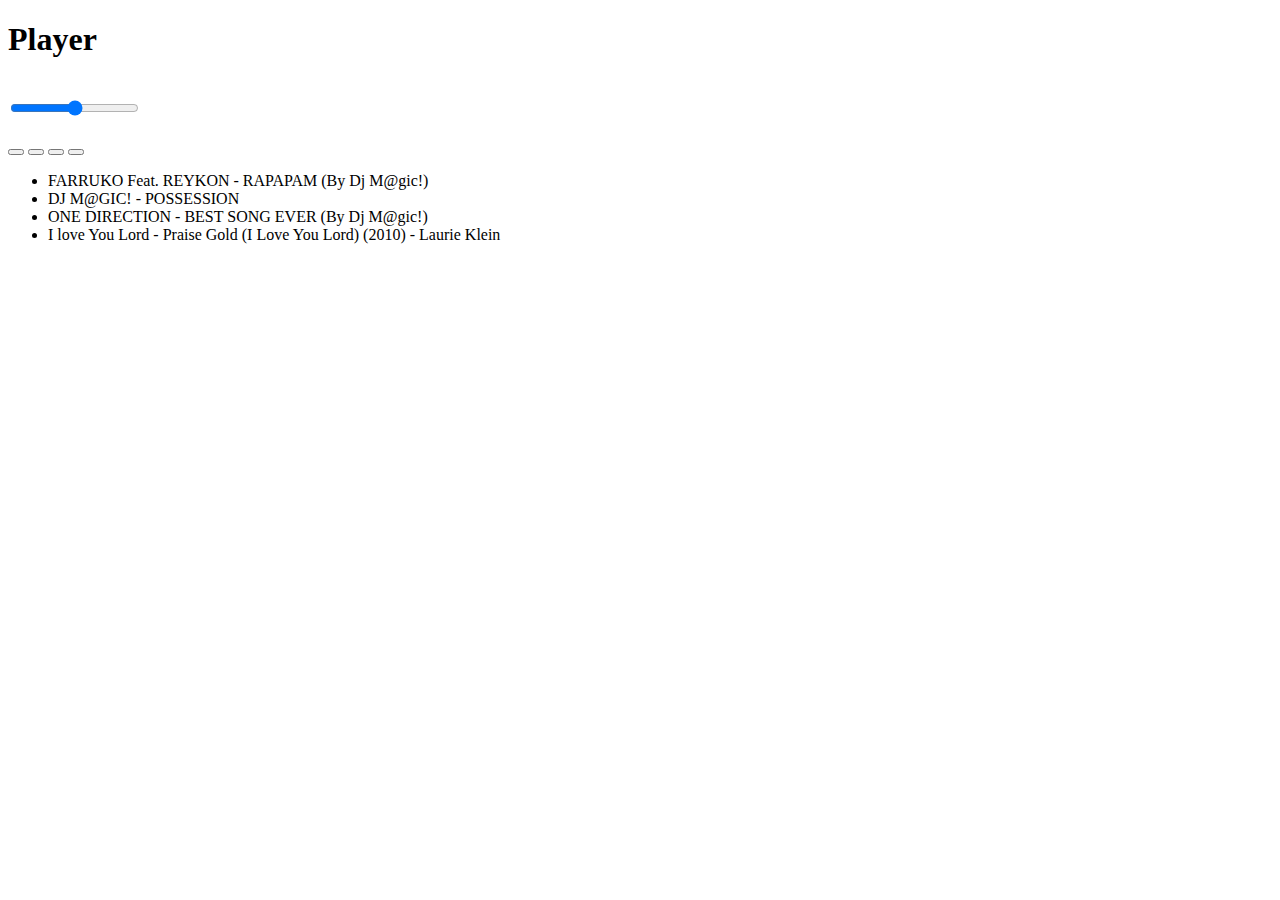
==== employeedetails.html @ 81dca9cc "new app update" ====
<!DOCTYPE HTML>
<html>
<head>
</head>
    
<body>

<div id="detailsPage" data-role="page" data-add-back-btn="true" data-theme="none">



	<div data-role="header">
		<h1>Player</h1>
	</div>

  <div data-role="content"> 

  	<div id="container">
    <br>
	<input id="volume" type="range" min="0" max="10" value="5" data-role="none" />
		 <br>
	<div id="audio-image">
		<img class="cover" />
	</div>
	<div id="audio-player">
		<div id="audio-info">
			<span class="artist"></span><span class="title"></span>
		</div>
		 
		 <div id="buttons">
		 <span>
			<button id="prev" data-role="none"></button>
			<button id="play" data-role="none"></button>
			<button id="pause" data-role="none"></button>
			<!--<button id="stop"></button>-->
			<button id="next" data-role="none"></button>
			</span>
		 </div>
		 <div class="clearfix"></div>
		 <div id="tracker">
			<div id="progressBar">
				<span id="progress"></span>
			</div>
			<span id="duration"></span>
		 </div>
		 <div class="clearfix"></div>
		 <ul id="playlist" class="hidden">
			<li song="Linkin Park - Papercut.mp3" cover="cover1.jpg"  mp3="http://k007.kiwi6.com/hotlink/o2lp6f8ppy/FARRUKO_Feat._REYKON_-_RAPAPAM_By_Dj_M_at_gic_.mp3" artist="">FARRUKO Feat. REYKON - RAPAPAM (By Dj M@gic!)</li>
			<li song="Linkin Park - One Step Closer.mp3" cover="cover1.jpg" mp3="http://k003.kiwi6.com/hotlink/l41yy69e8a/DJ_M_at_GIC_-_POSSESSION.mp3" artist="">DJ M@GIC! - POSSESSION</li>
			<li song="Linkin Park - With You.mp3" cover="cover1.jpg" mp3="http://k003.kiwi6.com/hotlink/dfaipij89z/ONE_DIRECTION_-_BEST_SONG_EVER_By_Dj_M_at_gic_.mp3" artist="">ONE DIRECTION - BEST SONG EVER (By Dj M@gic!)</li>
			<li song="Linkin Park - Crawling.mp3" cover="cover1.jpg" mp3="http://k003.kiwi6.com/hotlink/sf4l7xg2g4/I_love_You_Lord_-_Praise_Gold_I_Love_You_Lord_2010_-_Laurie_Klein.mp3" artist="Linkin Park">I love You Lord - Praise Gold (I Love You Lord) (2010) - Laurie Klein</li>
		</ul>
	</div>

</div>


  </div>
  
  <script src="main.js"></script>

</div>

</body>

</html>
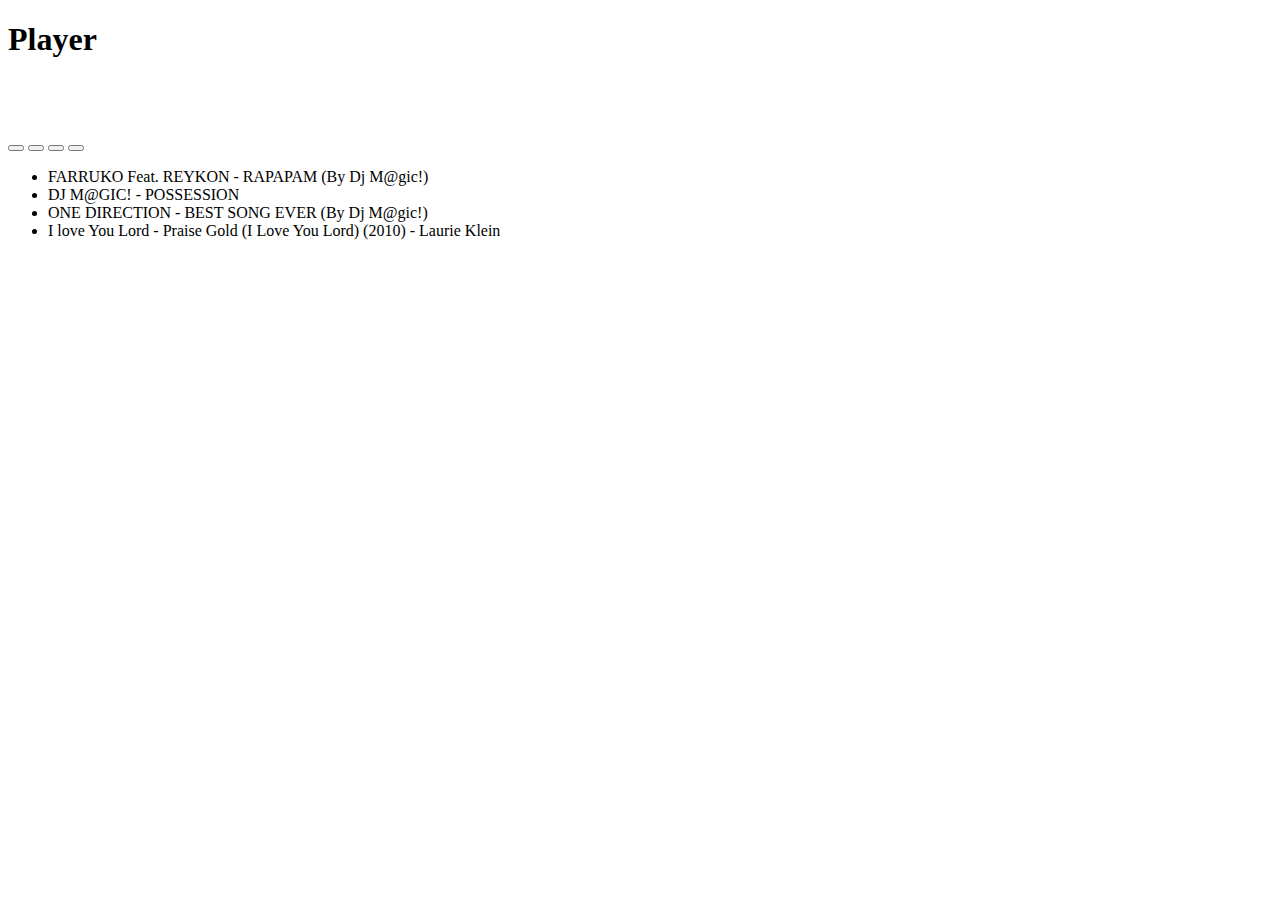
==== commit 4127553b: "volume input remove" ====
--- a/employeedetails.html
+++ b/employeedetails.html
@@ -13,11 +13,11 @@
 		<h1>Player</h1>
 	</div>
 
-  <div data-role="content"> 
+  <div data-role="content" class="fondo" style="padding: 0px"> 
 
   	<div id="container">
     <br>
-	<input id="volume" type="range" min="0" max="10" value="5" data-role="none" />
+	<!--<input id="volume" type="range" min="0" max="10" value="5" data-role="none" />-->
 		 <br>
 	<div id="audio-image">
 		<img class="cover" />
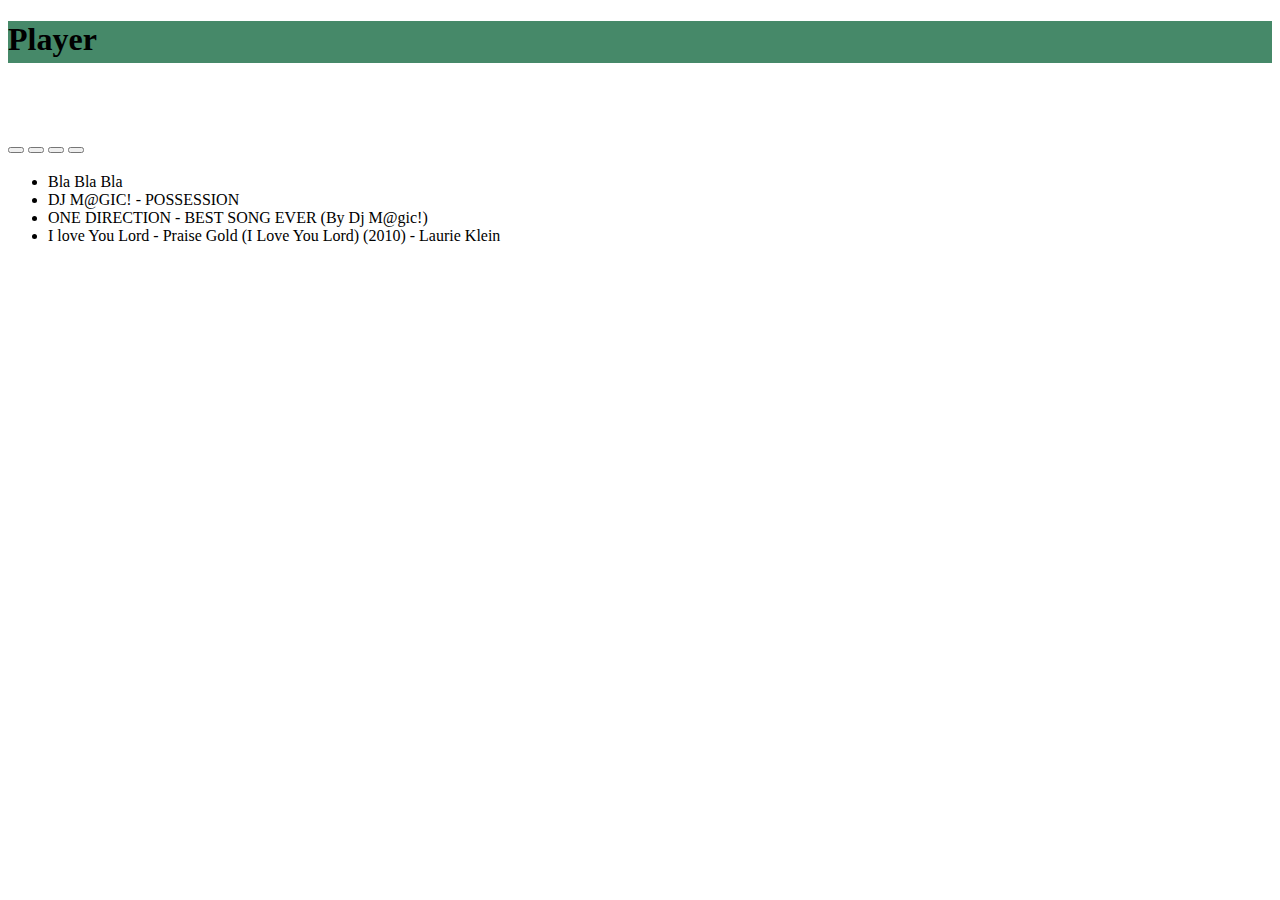
==== commit 0d4b2c5a: "main compile" ====
--- a/employeedetails.html
+++ b/employeedetails.html
@@ -5,17 +5,18 @@
     
 <body>
 
-<div id="detailsPage" data-role="page" data-add-back-btn="true" data-theme="none">
+<div id="detailsPage" data-role="page"  data-theme="none">
 
 
 
-	<div data-role="header">
+	<div data-role="header" data-add-back-btn="true" style="background-color: rgb(70, 137, 105);height:42px">
 		<h1>Player</h1>
 	</div>
 
   <div data-role="content" class="fondo" style="padding: 0px"> 
 
   	<div id="container">
+			
     <br>
 	<!--<input id="volume" type="range" min="0" max="10" value="5" data-role="none" />-->
 		 <br>
@@ -24,7 +25,12 @@
 	</div>
 	<div id="audio-player">
 		<div id="audio-info">
-			<span class="artist"></span><span class="title"></span>
+			<!--<span class="artist"></span><span class="title"></span>-->
+				<div id="employeeDetails">
+				   <h3 id="fullName"></h3>
+				   <!--<p id="employeeTitle"></p>
+				   <p id="city"></p>-->
+			</div>
 		</div>
 		 
 		 <div id="buttons">
@@ -44,8 +50,14 @@
 			<span id="duration"></span>
 		 </div>
 		 <div class="clearfix"></div>
-		 <ul id="playlist" class="hidden">
-			<li song="Linkin Park - Papercut.mp3" cover="cover1.jpg"  mp3="http://k007.kiwi6.com/hotlink/o2lp6f8ppy/FARRUKO_Feat._REYKON_-_RAPAPAM_By_Dj_M_at_gic_.mp3" artist="">FARRUKO Feat. REYKON - RAPAPAM (By Dj M@gic!)</li>
+		 <div id="employeeDetails">
+			   <h3 id="fullName"></h3>
+			   <!--<p id="employeeTitle"></p>
+			   <p id="city"></p>-->
+		</div>
+			
+		 <ul id="playlist" class="hidden" data-role="listview">
+			<li song="Linkin Park - Papercut.mp3" cover="cover1.jpg"  mp3="http://k007.kiwi6.com/hotlink/o2lp6f8ppy/FARRUKO_Feat._REYKON_-_RAPAPAM_By_Dj_M_at_gic_.mp3" artist="">Bla Bla Bla</li>
 			<li song="Linkin Park - One Step Closer.mp3" cover="cover1.jpg" mp3="http://k003.kiwi6.com/hotlink/l41yy69e8a/DJ_M_at_GIC_-_POSSESSION.mp3" artist="">DJ M@GIC! - POSSESSION</li>
 			<li song="Linkin Park - With You.mp3" cover="cover1.jpg" mp3="http://k003.kiwi6.com/hotlink/dfaipij89z/ONE_DIRECTION_-_BEST_SONG_EVER_By_Dj_M_at_gic_.mp3" artist="">ONE DIRECTION - BEST SONG EVER (By Dj M@gic!)</li>
 			<li song="Linkin Park - Crawling.mp3" cover="cover1.jpg" mp3="http://k003.kiwi6.com/hotlink/sf4l7xg2g4/I_love_You_Lord_-_Praise_Gold_I_Love_You_Lord_2010_-_Laurie_Klein.mp3" artist="Linkin Park">I love You Lord - Praise Gold (I Love You Lord) (2010) - Laurie Klein</li>
@@ -57,7 +69,7 @@
 
   </div>
   
-  <script src="main.js"></script>
+  <!--<script src="main.js"></script>-->
 
 </div>
 
